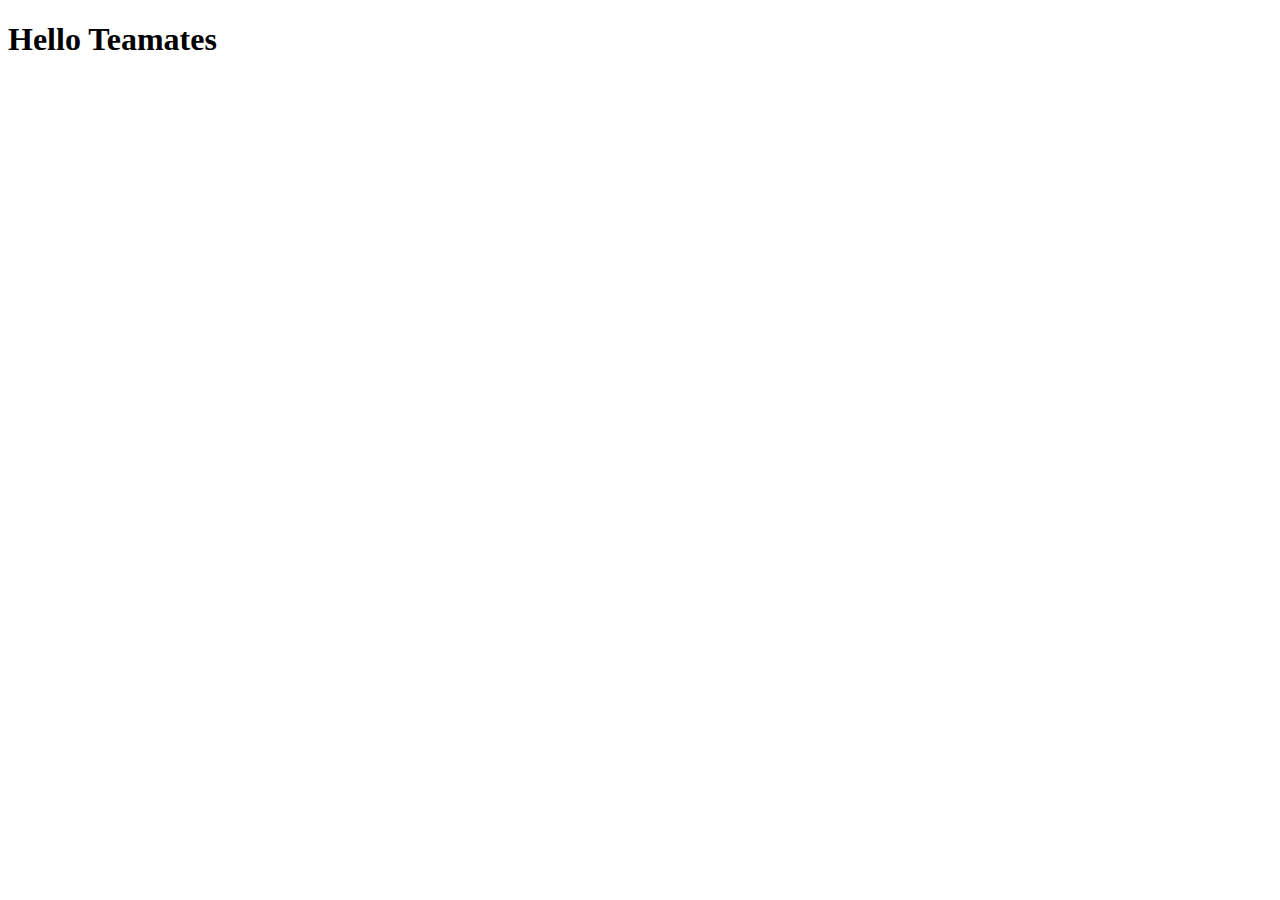
==== BMI_func/index.html @ 89716c09 "minor changes" ====
<!DOCTYPE html>
<html lang="en">
<head>
    <meta charset="UTF-8">
    <meta http-equiv="X-UA-Compatible" content="IE=edge">
    <meta name="viewport" content="width=device-width, initial-scale=1.0">
    <title>Document</title>
</head>
<body>
   <h1>Hello Teamates</h1> 

<!-- to run app.js, uncomment the 1st script
    <script src="app.js"></script>-->

<!-- to run naira_app.js, uncomment the 2nd script-->
    <script src="/currency_converter/naira_app.js"></script>

<!-- to run the other two script above,comment this 3rd script
    <script src="/currency_converter/allcurrency_app.js"></script>-->

</body>
</html>
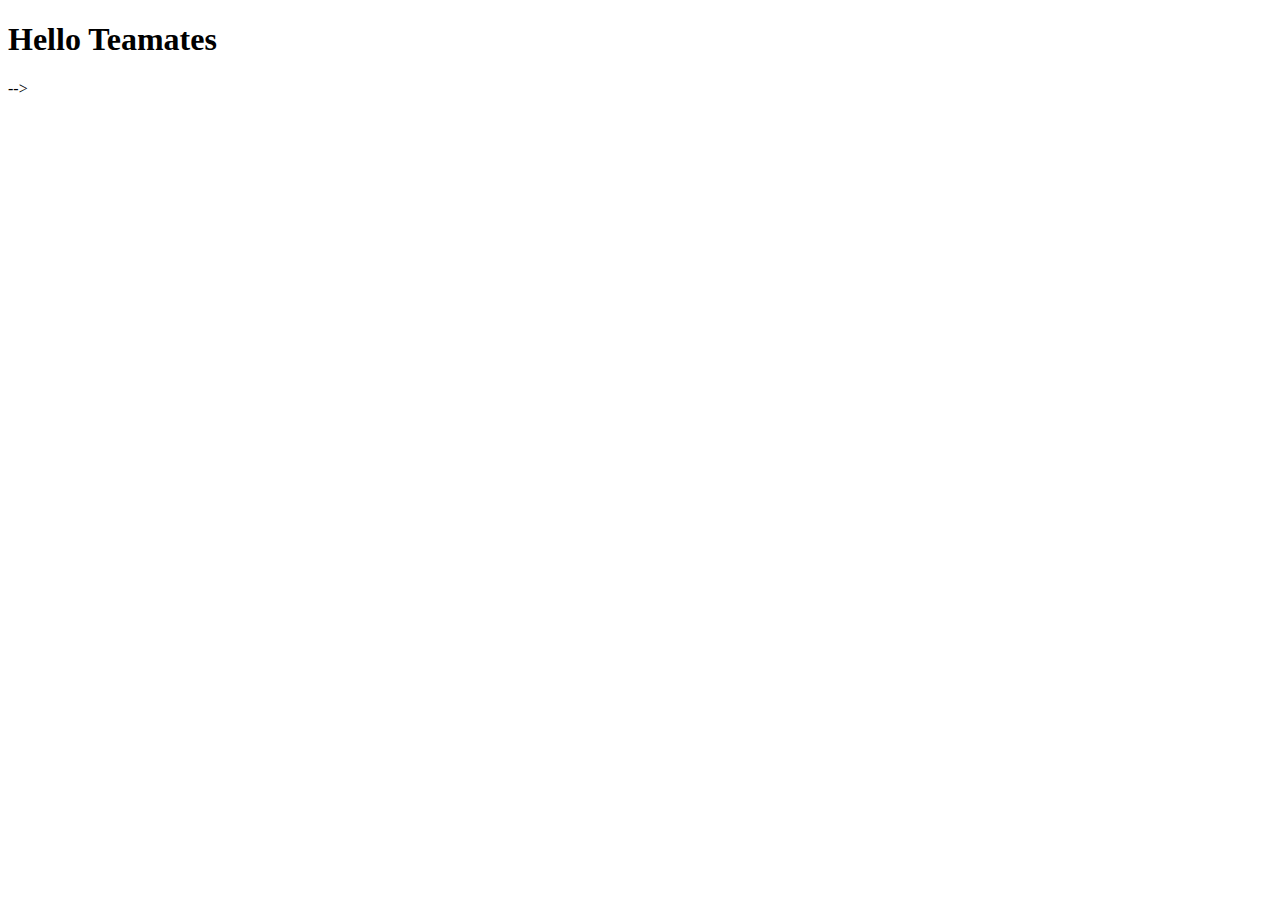
==== commit 0851894d: "completed1" ====
--- a/BMI_func/index.html
+++ b/BMI_func/index.html
@@ -13,11 +13,10 @@
     <script src="app.js"></script>-->
 
 <!-- to run naira_app.js, uncomment the 2nd script-->
-    <script src="/currency_converter/naira_app.js"></script>
+    <script src="/currency_converter/naira_app.js"></script>-->
 
 <!-- to run the other two script above,comment this 3rd script
     <script src="/currency_converter/allcurrency_app.js"></script>-->
 
 </body>
-</html>
-
+</html>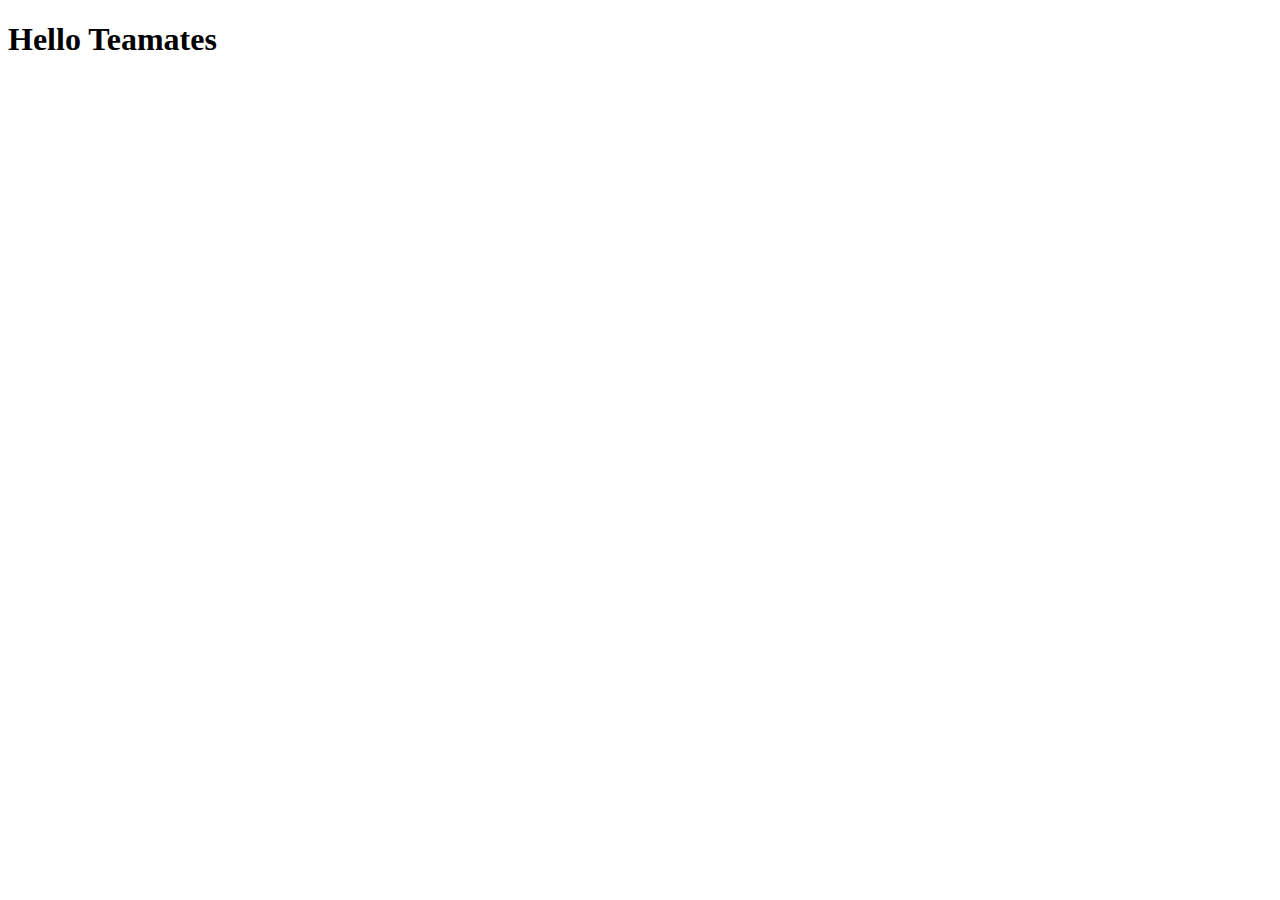
==== commit 31412954: "new file" ====
--- a/BMI_func/index.html
+++ b/BMI_func/index.html
@@ -12,11 +12,14 @@
 <!-- to run app.js, uncomment the 1st script
     <script src="app.js"></script>-->
 
-<!-- to run naira_app.js, uncomment the 2nd script-->
+<!-- to run naira_app.js, uncomment the 2nd script
     <script src="/currency_converter/naira_app.js"></script>-->
 
 <!-- to run the other two script above,comment this 3rd script
     <script src="/currency_converter/allcurrency_app.js"></script>-->
 
+    <script src="/BMI_func/array_loop.js"></script>
+
 </body>
-</html>+</html>
+
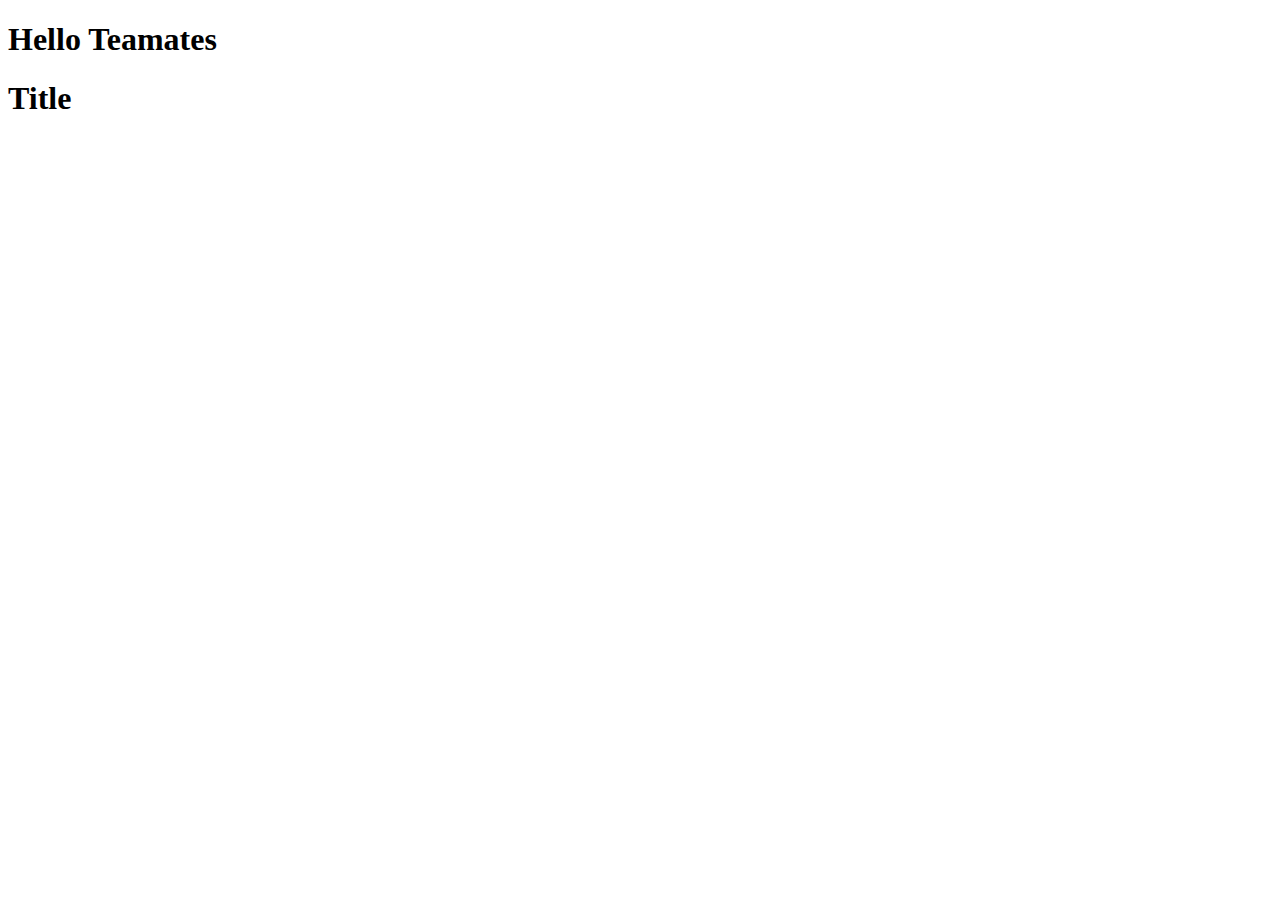
==== commit 58a74260: "minor changes" ====
--- a/BMI_func/index.html
+++ b/BMI_func/index.html
@@ -8,9 +8,23 @@
 </head>
 <body>
    <h1>Hello Teamates</h1> 
+   <div>
+    <h1 id = "head">Title</h1>
+   </div>
+
+   <!--<form action="">
+    <label for="name">firstword</label><br>
+    <input type="text"><br>
+    <label for="name">second word</label><br>
+    <input type="text"><br>
+
+    <button onsubmit="checkAnagram(binary, brainy)">submit</button>
+   </form>-->
 
 <!-- to run app.js, uncomment the 1st script
     <script src="app.js"></script>-->
+
+    <script src="/currency_converter/study.js"></script>
 
 <!-- to run naira_app.js, uncomment the 2nd script
     <script src="/currency_converter/naira_app.js"></script>-->
@@ -18,7 +32,12 @@
 <!-- to run the other two script above,comment this 3rd script
     <script src="/currency_converter/allcurrency_app.js"></script>-->
 
-    <script src="/BMI_func/array_loop.js"></script>
+    <!-- to run the other two script above,comment this 4th script
+    <script src="/BMI_func/array_loop.js"></script>-->
+
+    <!--<script src="/BMI_func/array_loopsum.js"></script>-->
+
+    <!--<script src="/BMI_func/arrloop_shift.js"></script>-->
 
 </body>
 </html>
